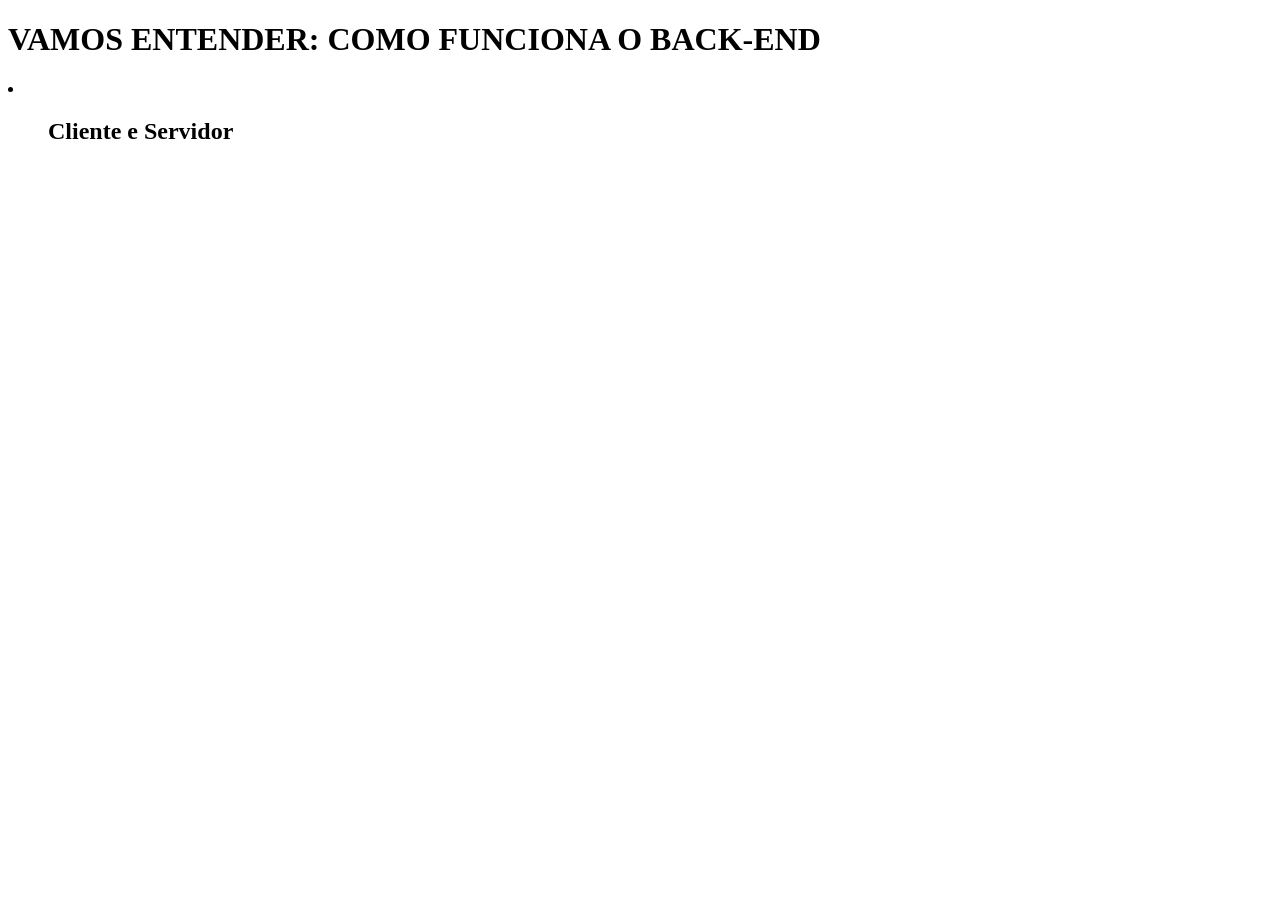
==== funcionamento.html @ 7faa0f1d "pesquisa back-end" ====
<!DOCTYPE html>
<html lang="pt-br">
<head>
    <meta charset="UTF-8">
    <meta name="viewport" content="width=device-width, initial-scale=1.0">
    <title>Funcionamento do Back-End</title>
</head>
<body>
    <h1>VAMOS ENTENDER: COMO FUNCIONA O BACK-END</h1>
    <li>
        <ol><h2>Cliente e Servidor</h2></ol>
    </li>
</body>
</html>
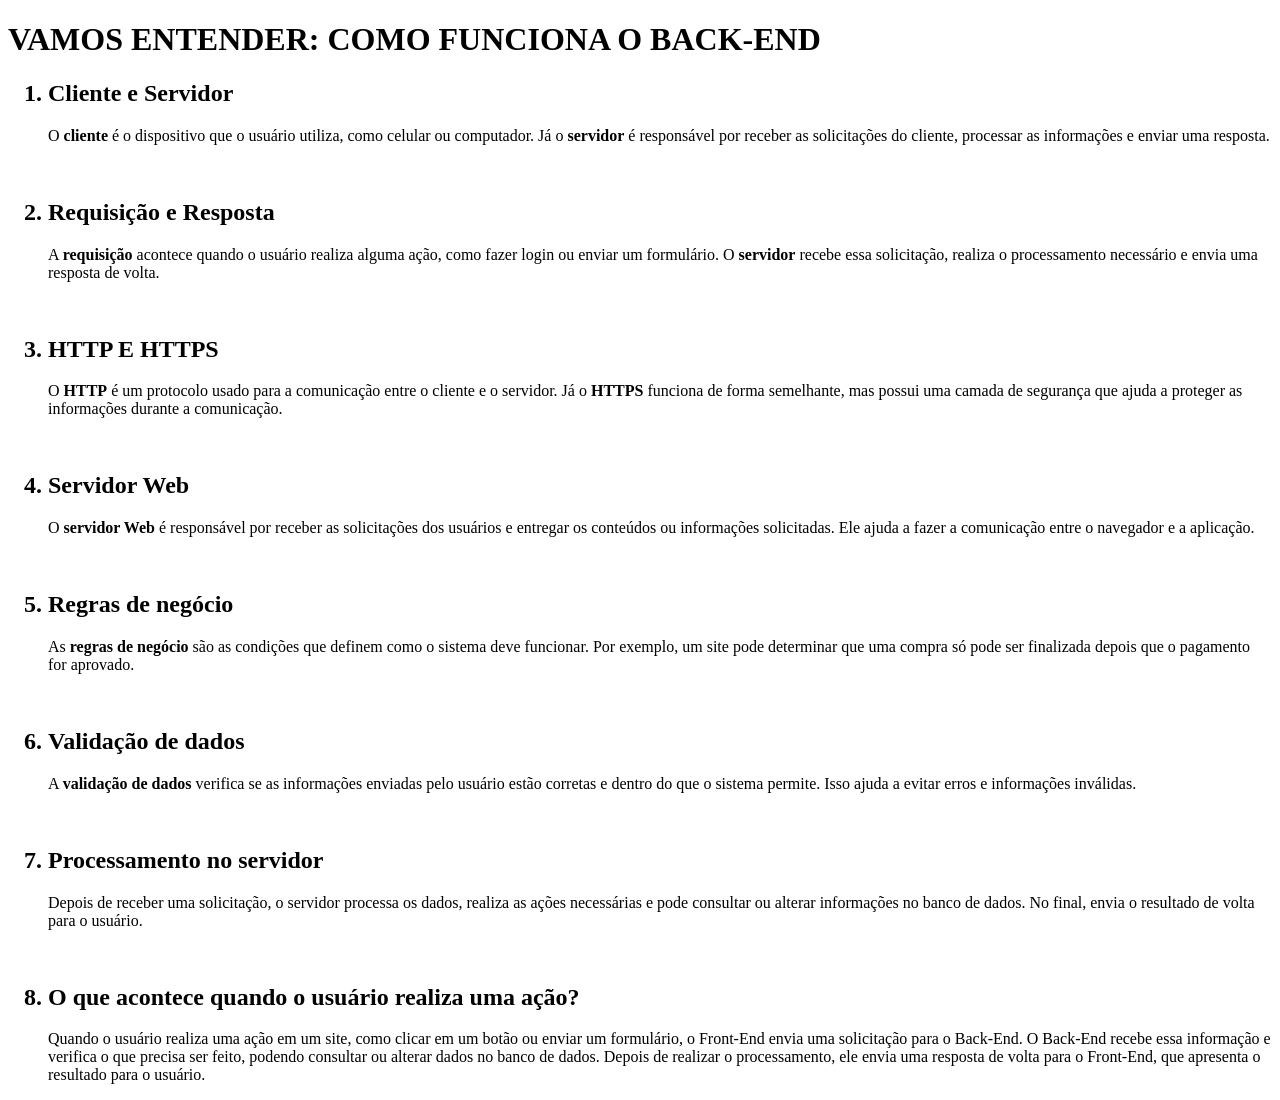
==== commit 1b33d984: "Pesquisa" ====
--- a/funcionamento.html
+++ b/funcionamento.html
@@ -7,8 +7,37 @@
 </head>
 <body>
     <h1>VAMOS ENTENDER: COMO FUNCIONA O BACK-END</h1>
-    <li>
-        <ol><h2>Cliente e Servidor</h2></ol>
-    </li>
+    <ol>
+        <h2><li>Cliente e Servidor</li></h2>
+        <p>O <strong>cliente</strong> é o dispositivo que o usuário utiliza, como celular ou computador. Já o <strong>servidor</strong> é responsável por receber as solicitações do cliente, processar as informações e enviar uma resposta.</p>
+        <br>
+
+        <h2><li>Requisição e Resposta</li></h2>
+        <p>A <strong>requisição</strong> acontece quando o usuário realiza alguma ação, como fazer login ou enviar um formulário. O <strong>servidor</strong> recebe essa solicitação, realiza o processamento necessário e envia uma resposta de volta.</p>
+        <br>
+
+        <h2><li>HTTP E HTTPS</li></h2>
+        <p>O <strong>HTTP</strong> é um protocolo usado para a comunicação entre o cliente e o servidor. Já o <strong>HTTPS</strong> funciona de forma semelhante, mas possui uma camada de segurança que ajuda a proteger as informações durante a comunicação.</p>
+        <br>
+
+        <h2><li>Servidor Web</li></h2>
+        <p>O <strong>servidor Web</strong> é responsável por receber as solicitações dos usuários e entregar os conteúdos ou informações solicitadas. Ele ajuda a fazer a comunicação entre o navegador e a aplicação.</p>
+        <br>
+
+        <h2><li>Regras de negócio</li></h2>
+        <p>As <strong>regras de negócio</strong> são as condições que definem como o sistema deve funcionar. Por exemplo, um site pode determinar que uma compra só pode ser finalizada depois que o pagamento for aprovado.</p>
+        <br>
+
+        <h2><li>Validação de dados</li></h2>
+        <p>A <strong>validação de dados</strong> verifica se as informações enviadas pelo usuário estão corretas e dentro do que o sistema permite. Isso ajuda a evitar erros e informações inválidas.</p>
+        <br>
+
+        <h2><li>Processamento no servidor</li></h2>
+        <p>Depois de receber uma solicitação, o servidor processa os dados, realiza as ações necessárias e pode consultar ou alterar informações no banco de dados. No final, envia o resultado de volta para o usuário.</p>
+        <br>
+        
+        <h2><li>O que acontece quando o usuário realiza uma ação?</li></h2>
+        <p>Quando o usuário realiza uma ação em um site, como clicar em um botão ou enviar um formulário, o Front-End envia uma solicitação para o Back-End. O Back-End recebe essa informação e verifica o que precisa ser feito, podendo consultar ou alterar dados no banco de dados. Depois de realizar o processamento, ele envia uma resposta de volta para o Front-End, que apresenta o resultado para o usuário.</p>
+    </ol>
 </body>
 </html>
